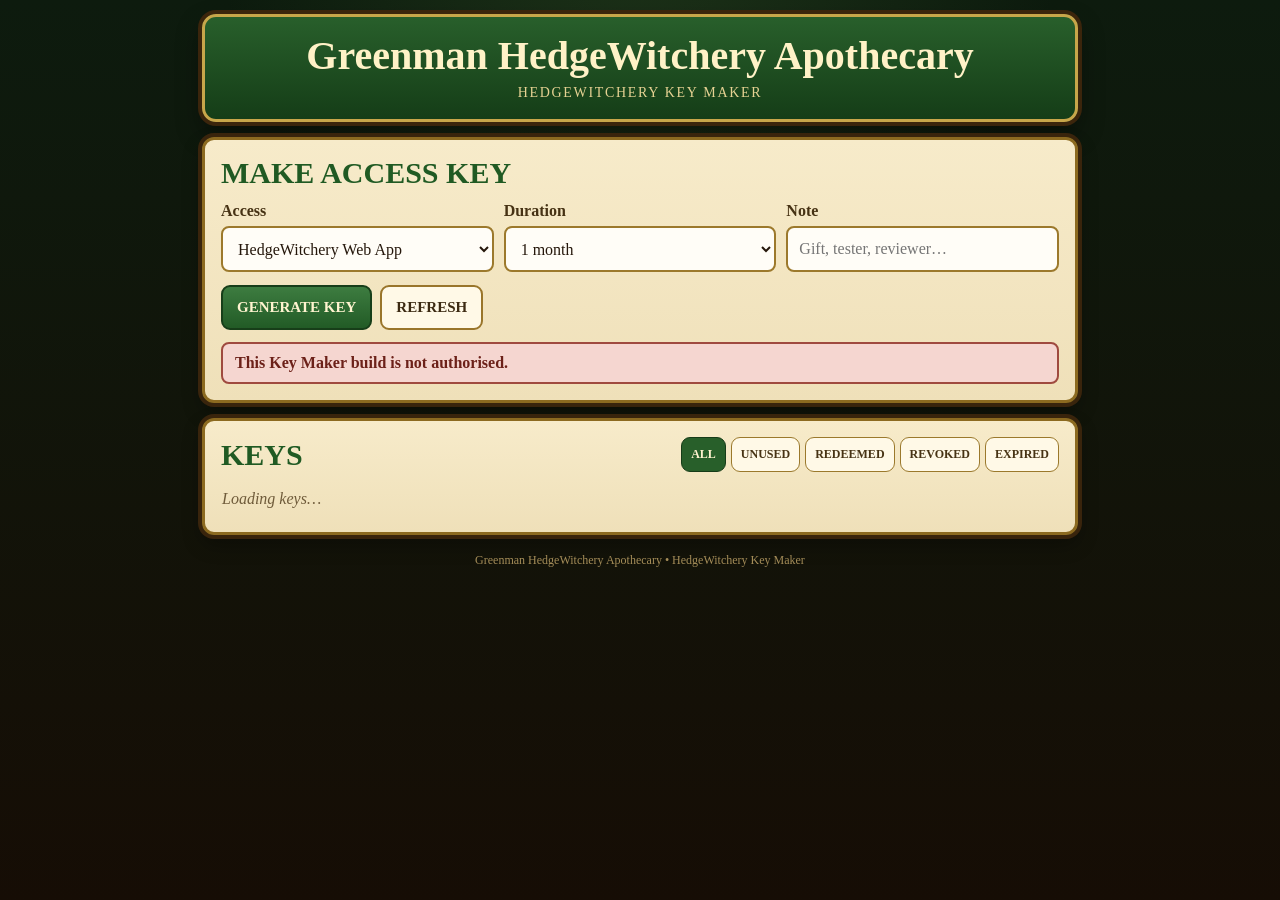
==== keymaker-android/app/src/main/assets/index.html @ 1658b4f7 "Add approved HedgeWitchery Key Maker interface" ====
<!doctype html>
<html lang="en">
<head>
<meta charset="utf-8">
<meta name="viewport" content="width=device-width,initial-scale=1,viewport-fit=cover">
<title>Greenman HedgeWitchery Apothecary Key Maker</title>
<style>
:root{
  --bg1:#0d1b0e;--bg2:#160d05;--green:#1e5522;--green2:#327637;
  --paper:#f4e6bf;--paper2:#fff9e8;--gold:#c7a64a;--gold2:#8c6a20;
  --ink:#2b1b0d;--muted:#705c3a;--red:#8f2f24;
}
*{box-sizing:border-box}
html,body{margin:0;min-height:100%;font-family:Georgia,"Times New Roman",serif}
body{
  min-height:100vh;
  background:radial-gradient(circle at 50% -10%,rgba(84,132,62,.24),transparent 36%),
             linear-gradient(180deg,var(--bg1),var(--bg2));
  color:var(--ink);
}
.wrap{width:min(900px,100%);margin:0 auto;padding:14px 12px calc(38px + env(safe-area-inset-bottom))}
.header{
  text-align:center;color:#fff2c7;background:linear-gradient(#285f2b,#153d17);
  border:3px solid var(--gold);border-radius:14px;padding:18px 12px;
  box-shadow:0 0 0 4px #3b250c,0 12px 26px rgba(0,0,0,.4)
}
.header h1{margin:0;font-size:clamp(25px,6.5vw,40px);line-height:1.05}
.header p{margin:8px 0 0;color:#e6d293;letter-spacing:.12em;text-transform:uppercase;font-size:14px}
.card{
  margin-top:15px;background:linear-gradient(#f7ebca,#efe0b9);
  border:3px solid var(--gold2);border-radius:12px;padding:16px;
  box-shadow:0 0 0 4px #39240c,0 9px 20px rgba(0,0,0,.33)
}
.card h2{margin:0 0 12px;color:#205a23;font-size:clamp(22px,5vw,30px);text-transform:uppercase}
.grid{display:grid;grid-template-columns:repeat(3,minmax(0,1fr));gap:10px}
label{display:block;font-weight:700;margin-bottom:6px;color:#463214}
input,select{
  width:100%;min-height:46px;border:2px solid #9c792c;border-radius:8px;
  background:#fffdf7;color:#25170b;padding:10px 11px;font:16px Georgia,serif
}
input:focus,select:focus{outline:3px solid rgba(47,117,54,.16);border-color:#2d7133}
.row{display:flex;gap:8px;flex-wrap:wrap;margin-top:13px}
button{min-height:45px;border-radius:9px;padding:9px 14px;font:700 15px Georgia,serif;cursor:pointer}
button:disabled{opacity:.45}
.primary{color:#fff4d0;background:linear-gradient(#3d7c40,#225b26);border:2px solid #173e19}
.secondary{color:#3c2a12;background:#fff9e7;border:2px solid #99752a}
.danger{color:#fff;background:linear-gradient(#a23a2d,#842a20);border:2px solid #5c1a14}
.generated{display:none;margin-top:14px;padding:14px;border-radius:10px;background:#edf8e5;border:3px solid #4f7d42}
.generated .code{margin:6px 0;color:#184c1c;font:800 clamp(22px,7vw,32px) ui-monospace,monospace;letter-spacing:.1em;overflow-wrap:anywhere}
.status{display:none;margin-top:12px;padding:10px 12px;border-radius:8px;font-weight:700}
.status.good{display:block;background:#e7f4dc;border:2px solid #4c7d40;color:#224f22}
.status.bad{display:block;background:#f5d6d0;border:2px solid #9f4a3f;color:#6c2119}
.toolbar{display:flex;gap:8px;align-items:center;justify-content:space-between;flex-wrap:wrap;margin-bottom:10px}
.filters{display:flex;gap:5px;flex-wrap:wrap}
.filter{min-height:35px;padding:7px 9px;font-size:12px;background:#fff9e7;color:#473314;border:1px solid #9b792c}
.filter.active{background:#285f2a;color:#fff2cf;border-color:#163c18}
.keylist{display:grid;gap:10px}
.keyitem{background:var(--paper2);border:2px solid #ae8832;border-radius:10px;padding:12px}
.keytop{display:flex;justify-content:space-between;align-items:center;gap:10px;flex-wrap:wrap}
.keycode{color:#1b521f;font:800 18px ui-monospace,monospace;letter-spacing:.06em}
.badge{padding:5px 9px;border-radius:999px;font-size:12px;font-weight:800;border:1px solid #8b6a20;background:#f0dfaa;color:#553c0c}
.badge.REDEEMED{background:#dce8f5;color:#274b72;border-color:#5b789c}
.badge.REVOKED{background:#efd2cb;color:#692118;border-color:#9b493e}
.badge.EXPIRED{background:#e7e3df;color:#5a544e;border-color:#81766e}
.meta{margin-top:6px;color:var(--muted);line-height:1.4;font-size:14px}
.empty{color:#6f5b3a;font-style:italic;padding:8px 1px}
.footer{margin-top:18px;text-align:center;color:#a58d59;font-size:12px}
@media(max-width:720px){.grid{grid-template-columns:1fr}.card{padding:14px}.row button{flex:1 1 130px}}
</style>
</head>
<body>
<div class="wrap">
  <header class="header">
    <h1>Greenman HedgeWitchery Apothecary</h1>
    <p>HedgeWitchery Key Maker</p>
  </header>

  <section class="card">
    <h2>Make Access Key</h2>
    <div class="grid">
      <div>
        <label for="type">Access</label>
        <select id="type">
          <option value="web">HedgeWitchery Web App</option>
          <option value="android">HedgeWitchery Android App</option>
        </select>
      </div>
      <div>
        <label for="duration">Duration</label>
        <select id="duration">
          <option value="1">1 month</option>
          <option value="3">3 months</option>
          <option value="6">6 months</option>
          <option value="12">12 months</option>
          <option value="permanent">Permanent</option>
        </select>
      </div>
      <div>
        <label for="note">Note</label>
        <input id="note" maxlength="120" placeholder="Gift, tester, reviewer…">
      </div>
    </div>

    <div class="row">
      <button id="generateBtn" class="primary">GENERATE KEY</button>
      <button id="refreshBtn" class="secondary">REFRESH</button>
    </div>

    <div id="generated" class="generated">
      <div>New access key</div>
      <div id="generatedCode" class="code"></div>
      <div class="row"><button id="copyGenerated" class="secondary">COPY KEY</button></div>
    </div>

    <div id="statusBox" class="status"></div>
  </section>

  <section class="card">
    <div class="toolbar">
      <h2 style="margin:0">Keys</h2>
      <div class="filters">
        <button class="filter active" data-filter="ALL">ALL</button>
        <button class="filter" data-filter="UNUSED">UNUSED</button>
        <button class="filter" data-filter="REDEEMED">REDEEMED</button>
        <button class="filter" data-filter="REVOKED">REVOKED</button>
        <button class="filter" data-filter="EXPIRED">EXPIRED</button>
      </div>
    </div>
    <div id="keyList" class="keylist"><div class="empty">Loading keys…</div></div>
  </section>

  <div class="footer">Greenman HedgeWitchery Apothecary • HedgeWitchery Key Maker</div>
</div>

<script>
(function(){
  const PROJECT_URL="https://zzfgufuyetybxaeidcxu.supabase.co";
  const PUBLISHABLE_KEY="sb_publishable_v5C9faTqdknJP9sdbgahCQ_MZVw_2gG";
  const ENDPOINT=PROJECT_URL+"/functions/v1/greenman-keymaker-private";
  const LOCAL_CODES="hedgewitchery_keymaker_codes_v1";

  let rows=[];
  let filter="ALL";

  const type=document.getElementById("type");
  const duration=document.getElementById("duration");
  const note=document.getElementById("note");
  const generateBtn=document.getElementById("generateBtn");
  const refreshBtn=document.getElementById("refreshBtn");
  const generated=document.getElementById("generated");
  const generatedCode=document.getElementById("generatedCode");
  const statusBox=document.getElementById("statusBox");
  const keyList=document.getElementById("keyList");

  function token(){
    try{
      if(window.HedgeWitcheryKeyMaker && window.HedgeWitcheryKeyMaker.getDeviceToken){
        return String(window.HedgeWitcheryKeyMaker.getDeviceToken()||"");
      }
    }catch(e){}
    return "";
  }

  function showStatus(msg,good){
    statusBox.textContent=msg||"";
    statusBox.className="status "+(msg?(good?"good":"bad"):"");
  }

  function localCodes(){
    try{
      const d=JSON.parse(localStorage.getItem(LOCAL_CODES)||"{}");
      return d&&typeof d==="object"?d:{};
    }catch(e){return {}}
  }

  function saveCode(id,code){
    const m=localCodes();
    m[id]=code;
    localStorage.setItem(LOCAL_CODES,JSON.stringify(m));
  }

  function esc(v){
    return String(v??"").replace(/[&<>"']/g,c=>({"&":"&amp;","<":"&lt;",">":"&gt;",'"':"&quot;","'":"&#39;"}[c]));
  }

  function copyText(v){
    if(navigator.clipboard&&navigator.clipboard.writeText) return navigator.clipboard.writeText(v);
    const t=document.createElement("textarea");
    t.value=v;document.body.appendChild(t);t.select();document.execCommand("copy");t.remove();
    return Promise.resolve();
  }

  async function api(body){
    const deviceToken=token();
    if(!deviceToken) throw new Error("This Key Maker build is not authorised.");
    const r=await fetch(ENDPOINT,{
      method:"POST",
      headers:{
        "Content-Type":"application/json",
        "apikey":PUBLISHABLE_KEY,
        "x-greenman-device":deviceToken
      },
      body:JSON.stringify(body)
    });
    const d=await r.json().catch(()=>({}));
    if(!r.ok) throw new Error(d.error||("Request failed: "+r.status));
    return d;
  }

  function durationText(r){
    return r.duration_months==null?"Permanent":r.duration_months+" month"+(r.duration_months===1?"":"s");
  }

  function render(){
    const known=localCodes();
    const view=filter==="ALL"?rows:rows.filter(r=>r.status===filter);
    if(!view.length){
      keyList.innerHTML='<div class="empty">No keys in this view.</div>';
      return;
    }

    keyList.innerHTML=view.map(r=>{
      const full=known[r.id]||"";
      const shown=full||r.masked_code;
      return '<article class="keyitem">'+
        '<div class="keytop"><div class="keycode">'+esc(shown)+'</div><div class="badge '+esc(r.status)+'">'+esc(r.status)+'</div></div>'+
        '<div class="meta">'+
          (r.access_type==="web"?"HedgeWitchery Web App":"HedgeWitchery Android App")+' • '+durationText(r)+' • '+new Date(r.created_at).toLocaleString()+
          (r.note?'<br>Note: '+esc(r.note):'')+
          (r.expires_at?'<br>Expires: '+new Date(r.expires_at).toLocaleString():'')+
          (!full?'<br><em>Masked record only on this device.</em>':'')+
        '</div>'+
        '<div class="row">'+
          (full?'<button class="secondary copy" data-code="'+esc(full)+'">COPY</button>':'')+
          '<button class="danger revoke" data-id="'+esc(r.id)+'" '+(r.status!=="UNUSED"?"disabled":"")+'>REVOKE</button>'+
        '</div>'+
      '</article>';
    }).join("");
  }

  async function load(){
    const d=await api({action:"list"});
    rows=d.rows||[];
    render();
  }

  type.addEventListener("change",()=>{
    if(type.value==="android"){
      duration.value="permanent";
      duration.disabled=true;
    }else{
      duration.disabled=false;
    }
  });

  generateBtn.addEventListener("click",async()=>{
    showStatus("",true);
    generateBtn.disabled=true;
    try{
      const d=await api({
        action:"generate",
        access_type:type.value,
        duration:type.value==="android"?"permanent":duration.value,
        note:note.value.trim()
      });
      generatedCode.textContent=d.code;
      generated.style.display="block";
      saveCode(d.row.id,d.code);
      note.value="";
      await load();
    }catch(e){
      showStatus(String(e.message||e),false);
    }finally{
      generateBtn.disabled=false;
    }
  });

  refreshBtn.addEventListener("click",async()=>{
    showStatus("",true);
    try{await load()}catch(e){showStatus(String(e.message||e),false)}
  });

  document.getElementById("copyGenerated").addEventListener("click",()=>{
    copyText(generatedCode.textContent||"");
  });

  keyList.addEventListener("click",async e=>{
    const copy=e.target.closest(".copy");
    if(copy){
      await copyText(copy.dataset.code||"");
      return;
    }
    const revoke=e.target.closest(".revoke");
    if(!revoke)return;

    revoke.disabled=true;
    showStatus("",true);
    try{
      await api({action:"revoke",id:revoke.dataset.id});
      await load();
    }catch(err){
      showStatus(String(err.message||err),false);
      revoke.disabled=false;
    }
  });

  document.querySelectorAll(".filter").forEach(btn=>{
    btn.addEventListener("click",()=>{
      document.querySelectorAll(".filter").forEach(b=>b.classList.remove("active"));
      btn.classList.add("active");
      filter=btn.dataset.filter;
      render();
    });
  });

  load().catch(e=>showStatus(String(e.message||e),false));
})();
</script>
</body>
</html>
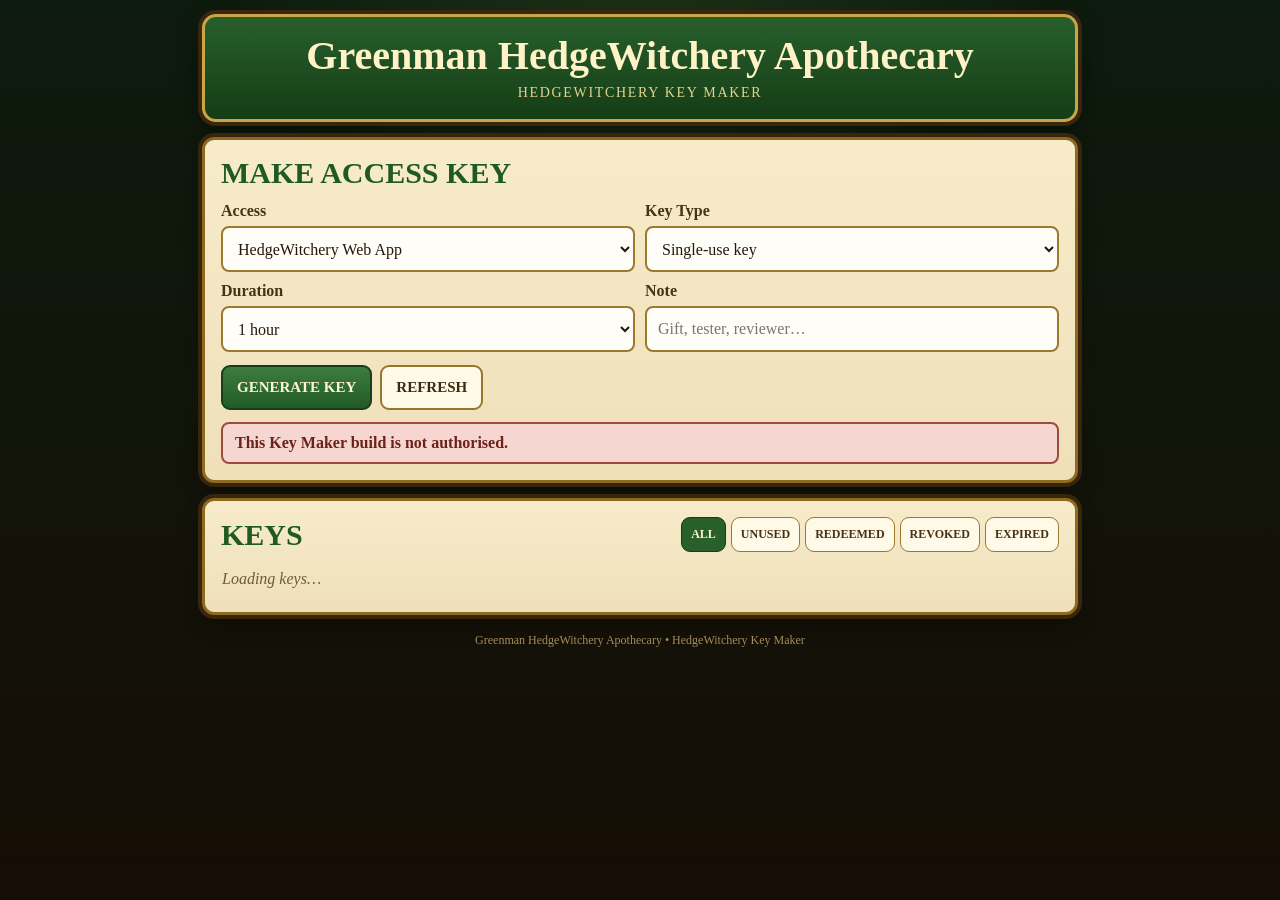
==== commit d72602fb: "Add flexible durations, reusable promo codes and usage counters" ====
--- a/keymaker-android/app/src/main/assets/index.html
+++ b/keymaker-android/app/src/main/assets/index.html
@@ -32,7 +32,7 @@
   box-shadow:0 0 0 4px #39240c,0 9px 20px rgba(0,0,0,.33)
 }
 .card h2{margin:0 0 12px;color:#205a23;font-size:clamp(22px,5vw,30px);text-transform:uppercase}
-.grid{display:grid;grid-template-columns:repeat(3,minmax(0,1fr));gap:10px}
+.grid{display:grid;grid-template-columns:repeat(2,minmax(0,1fr));gap:10px}
 label{display:block;font-weight:700;margin-bottom:6px;color:#463214}
 input,select{
   width:100%;min-height:46px;border:2px solid #9c792c;border-radius:8px;
@@ -83,15 +83,26 @@
         <select id="type">
           <option value="web">HedgeWitchery Web App</option>
           <option value="android">HedgeWitchery Android App</option>
+          <option value="both">Web + Android</option>
+        </select>
+      </div>
+      <div>
+        <label for="kind">Key Type</label>
+        <select id="kind">
+          <option value="single">Single-use key</option>
+          <option value="promo">Promo code · reusable</option>
         </select>
       </div>
       <div>
         <label for="duration">Duration</label>
         <select id="duration">
-          <option value="1">1 month</option>
-          <option value="3">3 months</option>
-          <option value="6">6 months</option>
-          <option value="12">12 months</option>
+          <option value="1h">1 hour</option>
+          <option value="1d">1 day</option>
+          <option value="1w">1 week</option>
+          <option value="1m">1 month</option>
+          <option value="3m">3 months</option>
+          <option value="6m">6 months</option>
+          <option value="1y">1 year</option>
           <option value="permanent">Permanent</option>
         </select>
       </div>
@@ -143,6 +154,7 @@
   let filter="ALL";
 
   const type=document.getElementById("type");
+  const kind=document.getElementById("kind");
   const duration=document.getElementById("duration");
   const note=document.getElementById("note");
   const generateBtn=document.getElementById("generateBtn");
@@ -176,6 +188,12 @@
   function saveCode(id,code){
     const m=localCodes();
     m[id]=code;
+    localStorage.setItem(LOCAL_CODES,JSON.stringify(m));
+  }
+
+  function removeLocalCode(id){
+    const m=localCodes();
+    delete m[id];
     localStorage.setItem(LOCAL_CODES,JSON.stringify(m));
   }
 
@@ -208,7 +226,16 @@
   }
 
   function durationText(r){
+    const code=String(r.duration_code||"");
+    const labels={"1h":"1 hour","1d":"1 day","1w":"1 week","1m":"1 month","3m":"3 months","6m":"6 months","1y":"1 year","permanent":"Permanent"};
+    if(labels[code])return labels[code];
     return r.duration_months==null?"Permanent":r.duration_months+" month"+(r.duration_months===1?"":"s");
+  }
+
+  function accessText(r){
+    if(r.access_type==="web")return "HedgeWitchery Web App";
+    if(r.access_type==="android")return "HedgeWitchery Android App";
+    return "Web + Android";
   }
 
   function render(){
@@ -222,17 +249,22 @@
     keyList.innerHTML=view.map(r=>{
       const full=known[r.id]||"";
       const shown=full||r.masked_code;
+      const promo=r.key_kind==="promo";
+      const badgeText=promo&&r.status==="UNUSED"?"ACTIVE":r.status;
+      const useText=promo?('<br><b>Promo code • Used '+Number(r.redemption_count||0)+' time'+(Number(r.redemption_count||0)===1?'':'s')+'</b>'):('<br>Single-use key • Used '+Number(r.redemption_count||0)+' time'+(Number(r.redemption_count||0)===1?'':'s'));
       return '<article class="keyitem">'+
-        '<div class="keytop"><div class="keycode">'+esc(shown)+'</div><div class="badge '+esc(r.status)+'">'+esc(r.status)+'</div></div>'+
+        '<div class="keytop"><div class="keycode">'+esc(shown)+'</div><div class="badge '+esc(r.status)+'">'+esc(badgeText)+'</div></div>'+
         '<div class="meta">'+
-          (r.access_type==="web"?"HedgeWitchery Web App":"HedgeWitchery Android App")+' • '+durationText(r)+' • '+new Date(r.created_at).toLocaleString()+
+          accessText(r)+' • '+durationText(r)+' • '+new Date(r.created_at).toLocaleString()+
+          useText+
           (r.note?'<br>Note: '+esc(r.note):'')+
-          (r.expires_at?'<br>Expires: '+new Date(r.expires_at).toLocaleString():'')+
+          (r.expires_at?'<br>Latest single-use expiry: '+new Date(r.expires_at).toLocaleString():'')+
           (!full?'<br><em>Masked record only on this device.</em>':'')+
         '</div>'+
         '<div class="row">'+
           (full?'<button class="secondary copy" data-code="'+esc(full)+'">COPY</button>':'')+
           '<button class="danger revoke" data-id="'+esc(r.id)+'" '+(r.status!=="UNUSED"?"disabled":"")+'>REVOKE</button>'+
+          '<button class="danger delete" data-id="'+esc(r.id)+'" data-status="'+esc(r.status)+'">DELETE</button>'+
         '</div>'+
       '</article>';
     }).join("");
@@ -243,15 +275,6 @@
     rows=d.rows||[];
     render();
   }
-
-  type.addEventListener("change",()=>{
-    if(type.value==="android"){
-      duration.value="permanent";
-      duration.disabled=true;
-    }else{
-      duration.disabled=false;
-    }
-  });
 
   generateBtn.addEventListener("click",async()=>{
     showStatus("",true);
@@ -260,7 +283,8 @@
       const d=await api({
         action:"generate",
         access_type:type.value,
-        duration:type.value==="android"?"permanent":duration.value,
+        key_kind:kind.value,
+        duration:duration.value,
         note:note.value.trim()
       });
       generatedCode.textContent=d.code;
@@ -290,6 +314,45 @@
       await copyText(copy.dataset.code||"");
       return;
     }
+    const del=e.target.closest(".delete");
+    if(del){
+      if(del.dataset.confirmed!=="1"){
+        del.dataset.confirmed="1";
+        del.textContent="CONFIRM DELETE";
+        showStatus(
+          del.dataset.status==="REDEEMED"
+            ? "Tap CONFIRM DELETE to remove this key and its redeemed access from the Key Maker and Supabase."
+            : "Tap CONFIRM DELETE again to remove this key from the Key Maker and Supabase.",
+          false
+        );
+        setTimeout(()=>{
+          if(del.isConnected && del.dataset.confirmed==="1"){
+            del.dataset.confirmed="0";
+            del.textContent="DELETE";
+            showStatus("",true);
+          }
+        },6000);
+        return;
+      }
+
+      del.disabled=true;
+      showStatus("",true);
+      try{
+        await api({action:"delete",id:del.dataset.id});
+        removeLocalCode(del.dataset.id);
+        generated.style.display="none";
+        generatedCode.textContent="";
+        await load();
+        showStatus("Key deleted from the Key Maker and Supabase.",true);
+      }catch(err){
+        showStatus(String(err.message||err),false);
+        del.disabled=false;
+        del.dataset.confirmed="0";
+        del.textContent="DELETE";
+      }
+      return;
+    }
+
     const revoke=e.target.closest(".revoke");
     if(!revoke)return;
 
